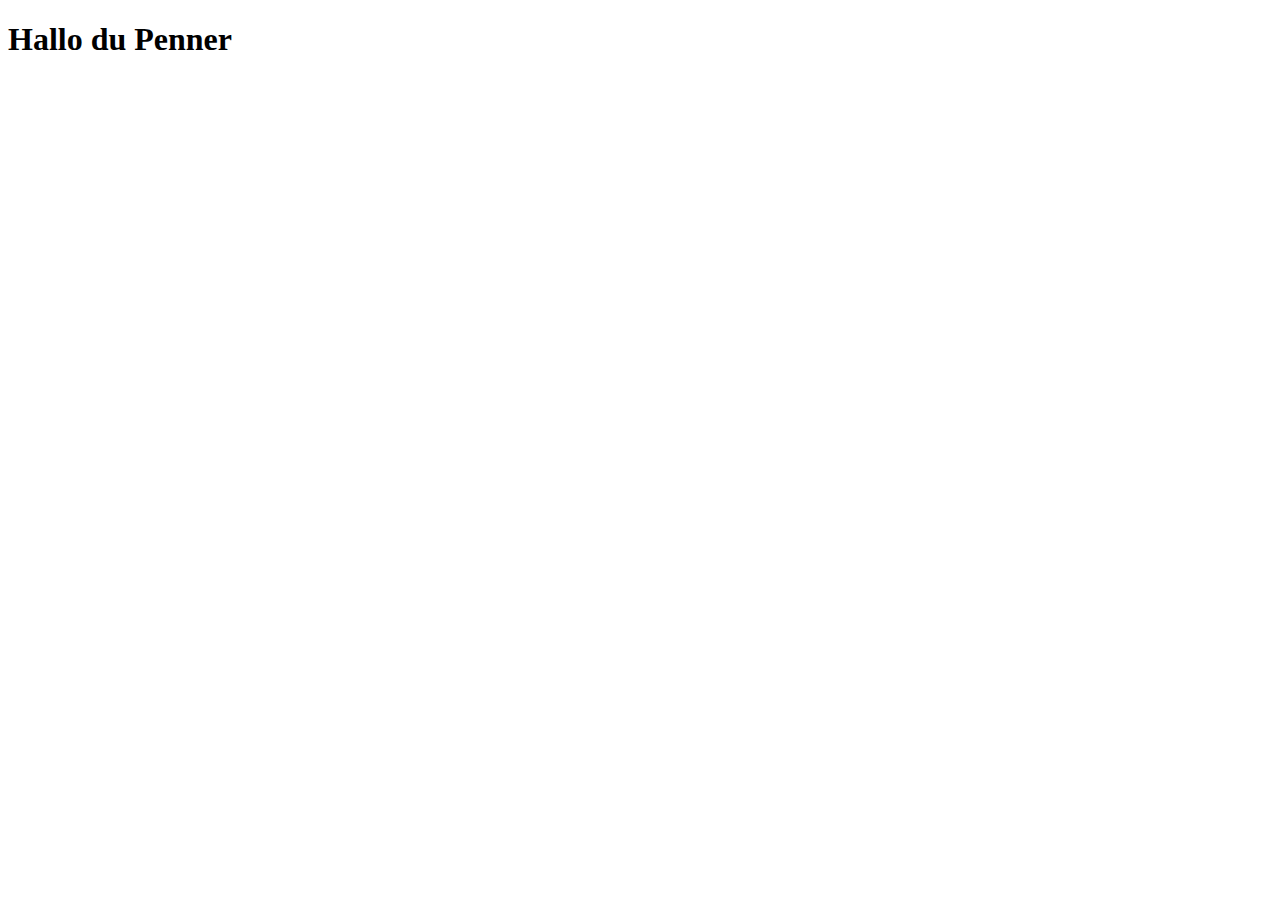
==== web/p1/pro/content/index.html @ 08c41918 "Aufsetzen einfacher Server" ====
<!DOCTYPE html>
<html lang="de" x-ms-format-detection="none">
<head>
  <meta charset="utf-8" />
  <!-- Manuell, da ich nicht weiss, ob cherrypy robots.txt unterstützt! -->
  <meta name="robots" content="noindex,nofollow" />
  <!-- Nichts wird gechacht, alles neugeladen solange in Entwicklung! -->
  <meta http-equiv="expires" content="0" />
  <!-- Seite skalierbar machen, auch für mobile Endgeräte -->
  <meta name="viewport" content="width=device-width, initial-scale=1.0, user-scalable=yes" />
  <!-- Keine Telefonnummern erkennen, für Internetexplorer/Edge siehe html-Tag! -->
  <meta name="format-detection" content="telephone=no" />
  <meta name="author" content="Tobias Hahnen" />
  <title>Landing-Page</title>

  <!-- Das Favicon für alles den Tab, einfach von der HS geklaut :p -->
  <link rel="icon" href="https://www.hs-niederrhein.de/fileadmin/images/layout/icons/favicon.ico" />
  <link rel="stylesheet" type="text/css" href="css/index.css" />

  <script src="js/index.js"></script>
</head>
<body>
  <h1>Hallo du Penner</h1>
</body>
</html>
---- web/p1/pro/content/css/index.css ----
@charset "UTF-8";
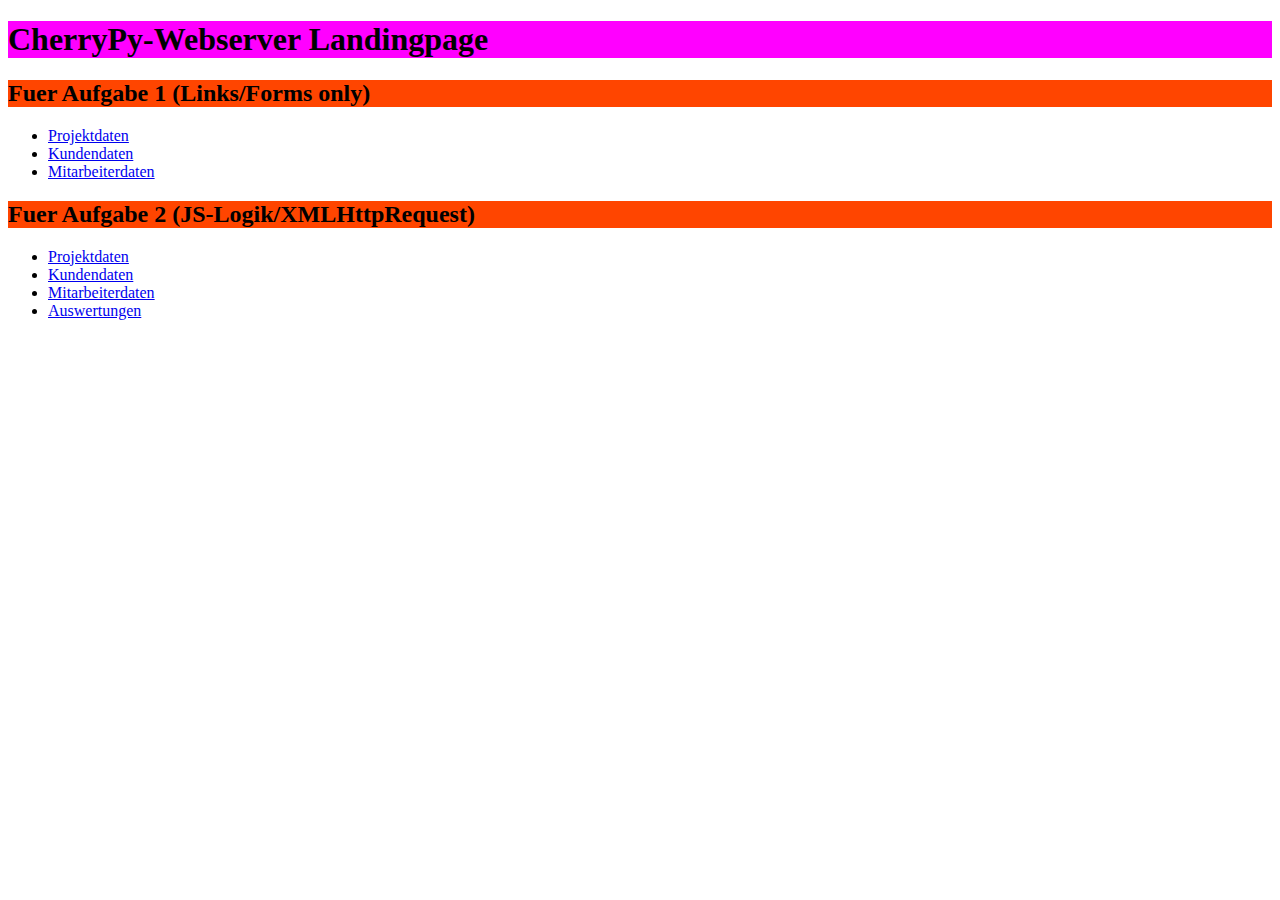
==== commit 1b0b02de: "Update/New/Delete funktioniert jetzt, Test hinzugefügt" ====
--- a/web/p1/pro/content/index.html
+++ b/web/p1/pro/content/index.html
@@ -15,11 +15,23 @@
 
   <!-- Das Favicon für alles den Tab, einfach von der HS geklaut :p -->
   <link rel="icon" href="https://www.hs-niederrhein.de/fileadmin/images/layout/icons/favicon.ico" />
-  <link rel="stylesheet" type="text/css" href="css/index.css" />
-
-  <script src="js/index.js"></script>
 </head>
 <body>
-  <h1>Hallo du Penner</h1>
+  <h1 style="background-color: magenta;">CherryPy-Webserver Landingpage</h1>
+
+  <h2 style="background-color: orangered;">Fuer Aufgabe 1 (Links/Forms only)</h2>
+  <ul>
+      <li><a href="#">Projektdaten</a></li>
+      <li><a href="#">Kundendaten</a></li>
+      <li><a href="#">Mitarbeiterdaten</a></li>
+  </ul>
+
+  <h2 style="background-color: orangered;">Fuer Aufgabe 2 (JS-Logik/XMLHttpRequest)</h2>
+  <ul>
+    <li><a href="/projektdaten">Projektdaten</a></li>
+    <li><a href="/kundendaten">Kundendaten</a></li>
+    <li><a href="/mitarbeiterdaten">Mitarbeiterdaten</a></li>
+    <li><a href="/auswertung">Auswertungen</a></li>
+  </ul>
 </body>
 </html>
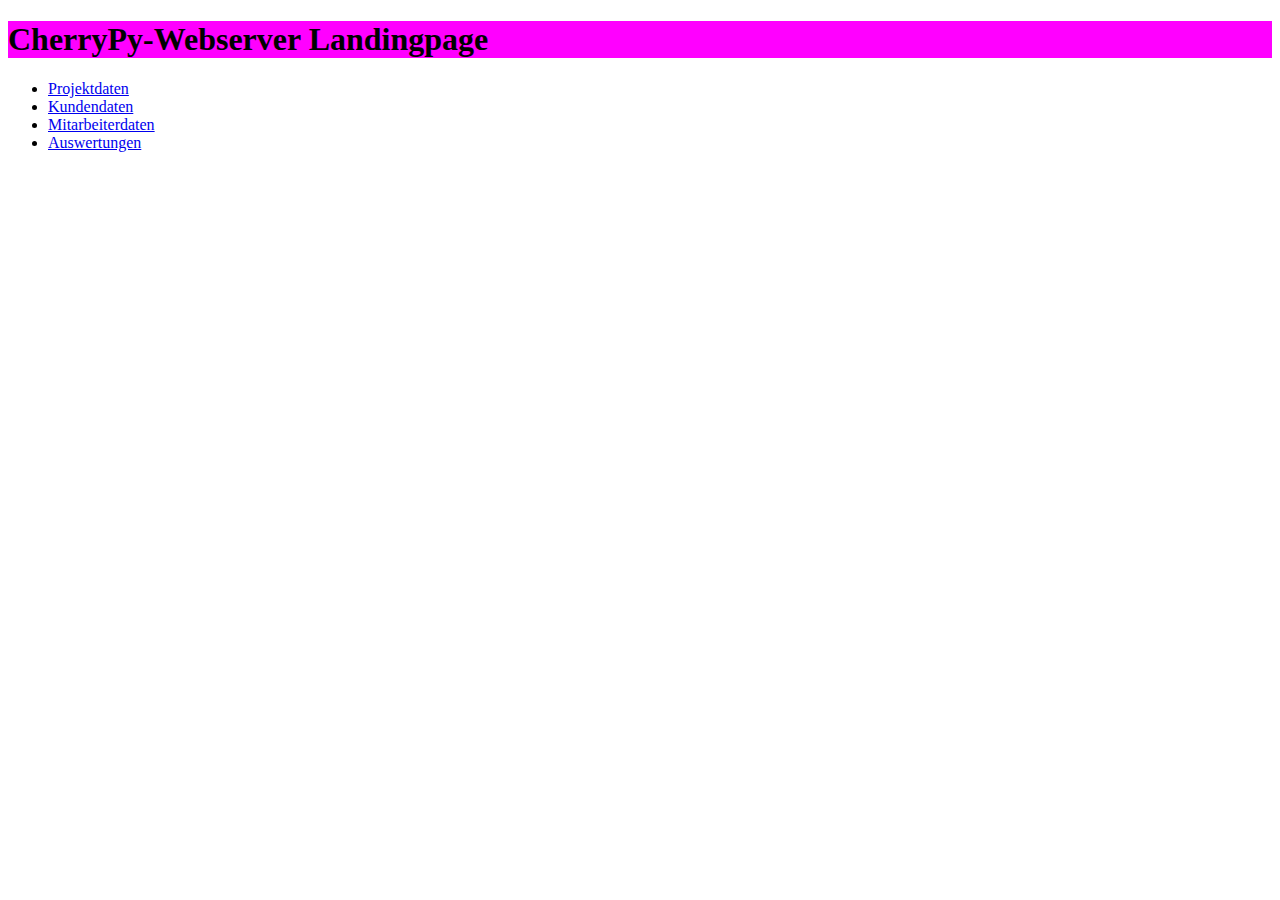
==== commit 082462cc: "READMEs verbessert" ====
--- a/web/p1/pro/content/index.html
+++ b/web/p1/pro/content/index.html
@@ -18,15 +18,6 @@
 </head>
 <body>
   <h1 style="background-color: magenta;">CherryPy-Webserver Landingpage</h1>
-
-  <h2 style="background-color: orangered;">Fuer Aufgabe 1 (Links/Forms only)</h2>
-  <ul>
-      <li><a href="#">Projektdaten</a></li>
-      <li><a href="#">Kundendaten</a></li>
-      <li><a href="#">Mitarbeiterdaten</a></li>
-  </ul>
-
-  <h2 style="background-color: orangered;">Fuer Aufgabe 2 (JS-Logik/XMLHttpRequest)</h2>
   <ul>
     <li><a href="/projektdaten">Projektdaten</a></li>
     <li><a href="/kundendaten">Kundendaten</a></li>
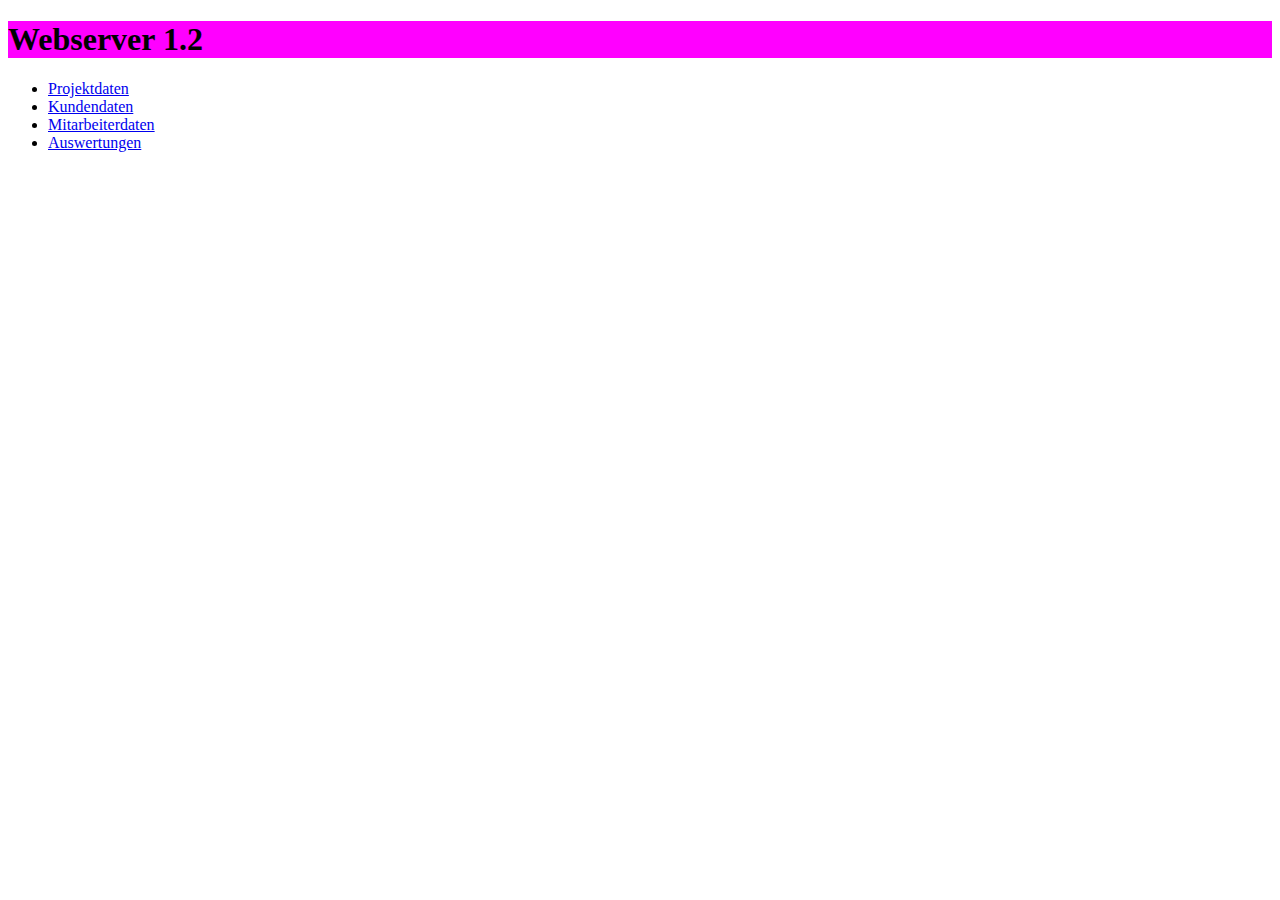
==== commit db88cc34: "Aufgabe 1.1 mit POSTs angefangen" ====
--- a/web/p1/pro/content/index.html
+++ b/web/p1/pro/content/index.html
@@ -1,23 +1,17 @@
 <!DOCTYPE html>
-<html lang="de" x-ms-format-detection="none">
+<html lang="de">
 <head>
   <meta charset="utf-8" />
-  <!-- Manuell, da ich nicht weiss, ob cherrypy robots.txt unterstützt! -->
   <meta name="robots" content="noindex,nofollow" />
-  <!-- Nichts wird gechacht, alles neugeladen solange in Entwicklung! -->
-  <meta http-equiv="expires" content="0" />
-  <!-- Seite skalierbar machen, auch für mobile Endgeräte -->
+  <meta name="expires" content="0" />
   <meta name="viewport" content="width=device-width, initial-scale=1.0, user-scalable=yes" />
-  <!-- Keine Telefonnummern erkennen, für Internetexplorer/Edge siehe html-Tag! -->
   <meta name="format-detection" content="telephone=no" />
   <meta name="author" content="Tobias Hahnen" />
   <title>Landing-Page</title>
-
-  <!-- Das Favicon für alles den Tab, einfach von der HS geklaut :p -->
   <link rel="icon" href="https://www.hs-niederrhein.de/fileadmin/images/layout/icons/favicon.ico" />
 </head>
 <body>
-  <h1 style="background-color: magenta;">CherryPy-Webserver Landingpage</h1>
+  <h1 style="background-color: magenta;">Webserver 1.2</h1>
   <ul>
     <li><a href="/projektdaten">Projektdaten</a></li>
     <li><a href="/kundendaten">Kundendaten</a></li>
